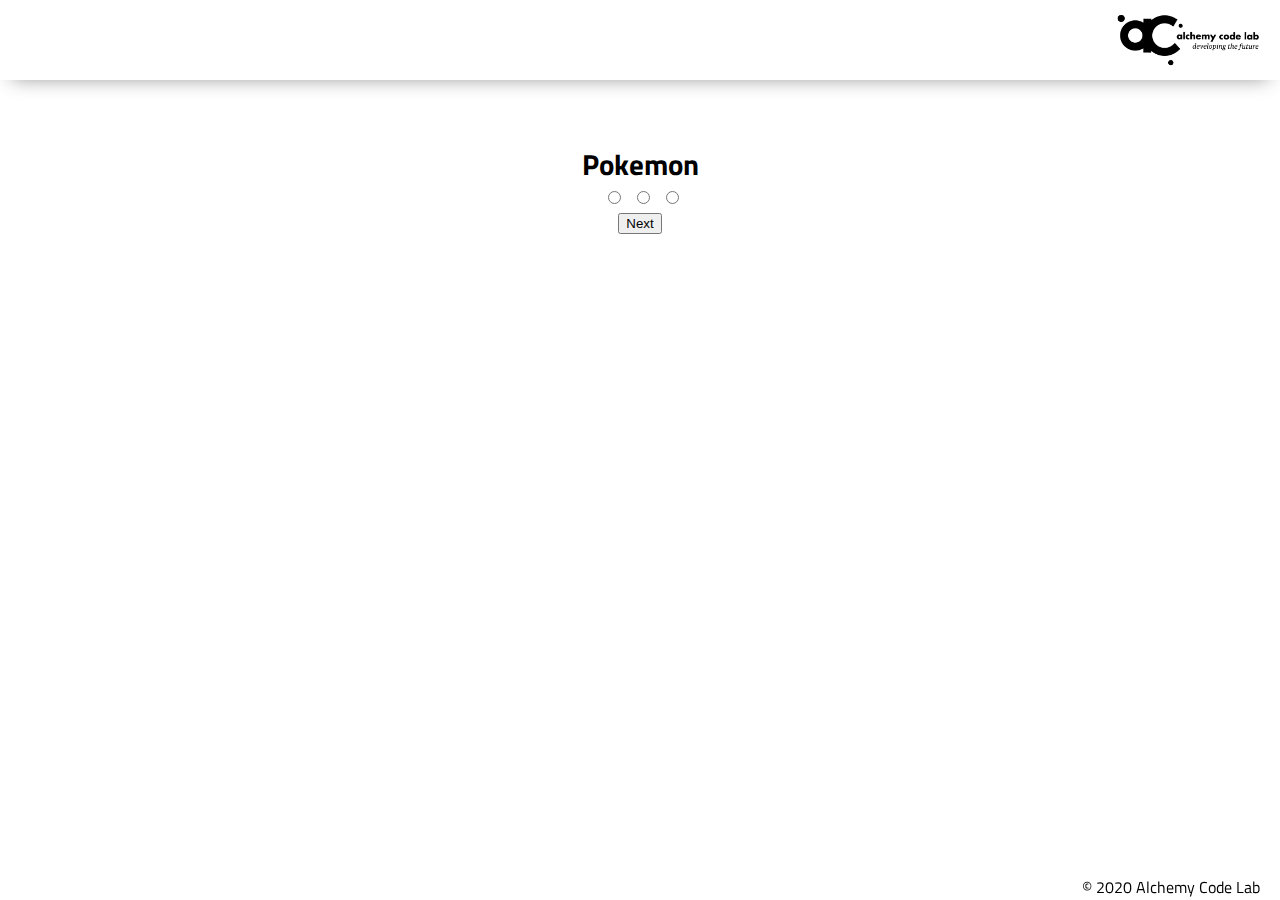
==== index.html @ 789b7751 "html complete" ====
<!DOCTYPE html>
<html lang="en">

<head>
    <meta charset="UTF-8">
    <meta name="viewport" content="width=device-width, initial-scale=1.0">
    <meta http-equiv="X-UA-Compatible" content="ie=edge">
    <link href="https://fonts.googleapis.com/css2?family=Titillium+Web:wght@300&display=swap" rel="stylesheet">
    <link rel="stylesheet" href="styles/reset.css">
    <link rel="stylesheet" href="styles/style.css">
    <link rel="stylesheet" href="styles/home.css">
    <title>Pokecatcher</title>
</head>

<body>
    <header>
        <div class="gutter-right logo">
            <img src="assets/big-logo.png"/>
        </div>
    </header>
    <main>
        <section class="main-section">
            <h2>Pokemon</h2>
            <div id="three-pokemon">
                <label>
                    <img />
                    <input type="radio" name="pokemon" />
                </label>
                <label>
                    <img />
                    <input type="radio" name="pokemon" />
                </label>
                <label>
                    <img />
                    <input type="radio" name="pokemon" />
                </label>
            </div>
            <div id="next" class="hidden">
                <div id="capture"></div>
                <button>Next</button>
            </div>
        </section>
    </main>
    <footer>
        <div class="copy gutter-right">&copy; 2020 Alchemy Code Lab</div>
    </footer>

    <script type="module" src="app.js"></script>
</body>

</html>
---- styles/style.css ----
body {
    --color1: #ffffff;
    --color2: #ffffff;
    --color3: #ffffff;
    --color4: #ffffff;
    --color5: #ffffff;

    /* https://coolors.co/generate and click export -> scss to get the colors to copy and paste below*/
    /* --color1: hsla(349, 69%, 76%, 1);
    --color2: hsla(207, 67%, 44%, 1);
    --color3: hsla(200, 61%, 56%, 1);
    --color4: hsla(187, 41%, 94%, 1);
    --color5: hsla(170, 28%, 95%, 1); */

    /* --color1: hsla(45, 86%, 83%, 1);
    --color2: hsla(135, 65%, 98%, 1);
    --color3: hsla(315, 37%, 86%, 1);
    --color4: hsla(45, 73%, 98%, 1);
    --color5: hsla(224, 40%, 79%, 1); */
    
    --header-height: 80px;
    --shadow: 0px 10px 20px -12px rgba(0,0,0,0.45);
    --gutter: 30px;
    --footer-height: 25px;
    
    font-family: 'Titillium Web', sans-serif;
    background-color: var(--color2);
}

main {
    display: flex;
    flex-direction: column;
    justify-content: center;
    align-items: center;
    margin-bottom: calc(var(--footer-height));
}

section {
    background-color: var(--color5);
    width: 1000px;
    max-width: 80%;
    display: flex;
    flex-direction: column;
    justify-content: center;
    align-items: center;
    padding-top: var(--gutter);
    padding-bottom: var(--gutter);
    margin-top: var(--gutter);
    margin-bottom: var(--gutter);
    border: solid 2px var(--color1);
}

header {
    display: flex;
    justify-content: flex-end;
    background-color: var(--color3);
    height: var(--header-height);
    box-shadow: var(--shadow);
}

footer {
    display: flex;
    justify-content: flex-end;
    background-color: var(--color3);
    box-shadow: var(--shadow);
}


h2 {
    font-size: 1.8rem;
    font-weight: bold;
}

.gutter-right {
    margin-right: 20px;
}

.main-logo {
    animation: pulse 5s infinite ease-in-out;
}

header img {
    height: var(--header-height);
}



content {
    width: 80%;
}

p {
    margin: var(--gutter);
}
  
footer {
    position: fixed;
    width: 100%;
    bottom: 0;
    height: var(--footer-height);
    display: flex;
    justify-content: flex-end;
    background-color: var(--color3);
    box-shadow: var(--shadow);
}
  
  @keyframes pulse {
    20% {
      transform: rotate3d(-10, -10, -10, 50deg) scale(1.2);
    }

    40% {
        transform: rotate3d(10, 10, -10, 50deg) scale(1);
    }

    60% {
        transform: rotate3d(-10, 10, 10, 50deg) scale(1.2);
      }

    80% {
        transform: rotate3d(10, 10, 10, 50deg) scale(1);
    }

  }
---- styles/home.css ----
/* add home page styles here */
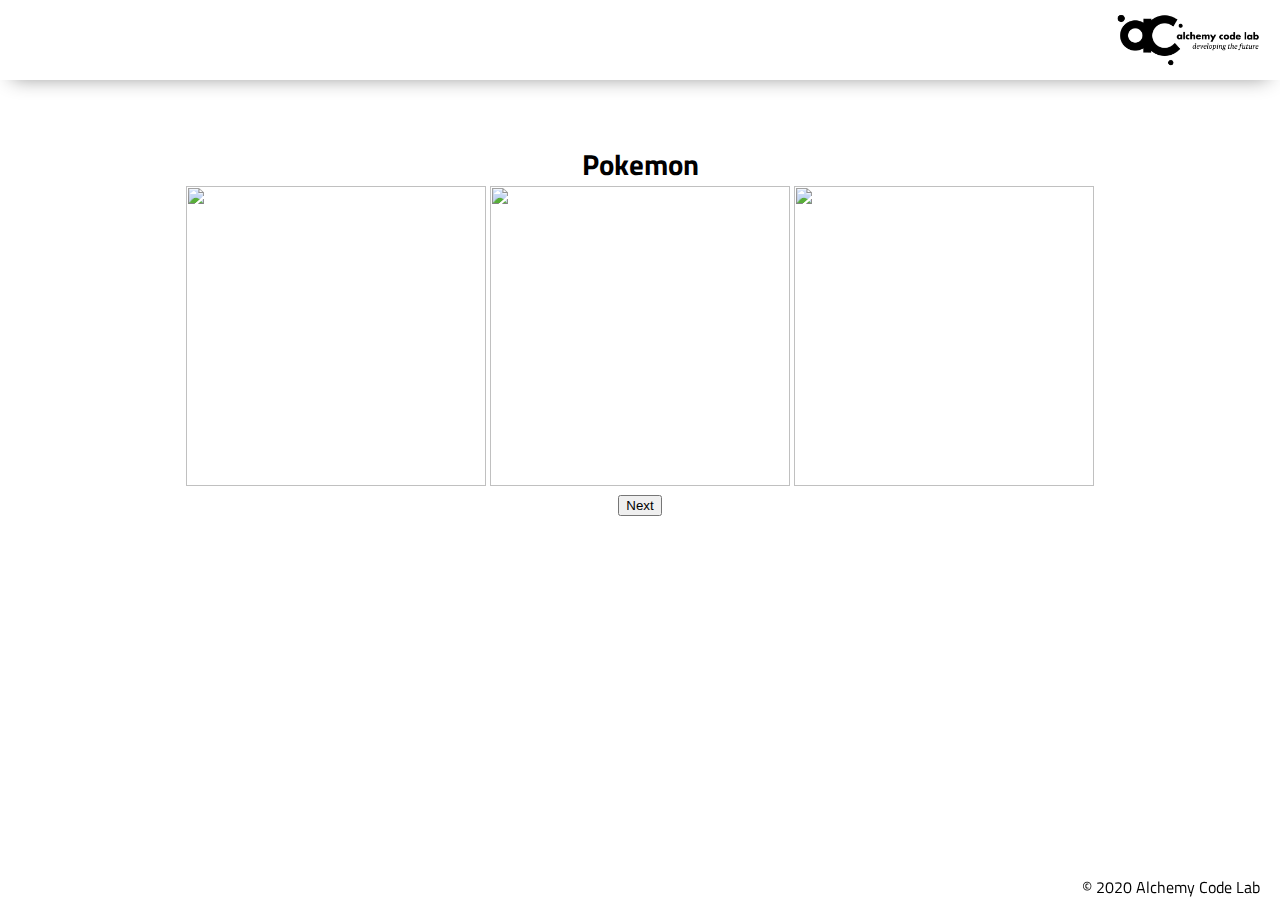
==== commit f42c192a: "random pokemon function working" ====
--- a/index.html
+++ b/index.html
@@ -23,16 +23,16 @@
             <h2>Pokemon</h2>
             <div id="three-pokemon">
                 <label>
+                    <input type="radio" name="pokemon" />
                     <img />
-                    <input type="radio" name="pokemon" />
                 </label>
                 <label>
+                    <input type="radio" name="pokemon" />
                     <img />
-                    <input type="radio" name="pokemon" />
                 </label>
                 <label>
+                    <input type="radio" name="pokemon" />
                     <img />
-                    <input type="radio" name="pokemon" />
                 </label>
             </div>
             <div id="next" class="hidden">
--- a/styles/style.css
+++ b/styles/style.css
@@ -5,19 +5,6 @@
     --color3: #ffffff;
     --color4: #ffffff;
     --color5: #ffffff;
-
-    /* https://coolors.co/generate and click export -> scss to get the colors to copy and paste below*/
-    /* --color1: hsla(349, 69%, 76%, 1);
-    --color2: hsla(207, 67%, 44%, 1);
-    --color3: hsla(200, 61%, 56%, 1);
-    --color4: hsla(187, 41%, 94%, 1);
-    --color5: hsla(170, 28%, 95%, 1); */
-
-    /* --color1: hsla(45, 86%, 83%, 1);
-    --color2: hsla(135, 65%, 98%, 1);
-    --color3: hsla(315, 37%, 86%, 1);
-    --color4: hsla(45, 73%, 98%, 1);
-    --color5: hsla(224, 40%, 79%, 1); */
     
     --header-height: 80px;
     --shadow: 0px 10px 20px -12px rgba(0,0,0,0.45);
@@ -26,6 +13,19 @@
     
     font-family: 'Titillium Web', sans-serif;
     background-color: var(--color2);
+}
+
+label > img {
+    width: 300px;
+    height: 300px;
+}
+
+label > input {
+    display: none;
+}
+
+:checked + img {
+    border: solid 8px hotpink;
 }
 
 main {
@@ -103,23 +103,4 @@
     justify-content: flex-end;
     background-color: var(--color3);
     box-shadow: var(--shadow);
-}
-  
-  @keyframes pulse {
-    20% {
-      transform: rotate3d(-10, -10, -10, 50deg) scale(1.2);
-    }
-
-    40% {
-        transform: rotate3d(10, 10, -10, 50deg) scale(1);
-    }
-
-    60% {
-        transform: rotate3d(-10, 10, 10, 50deg) scale(1.2);
-      }
-
-    80% {
-        transform: rotate3d(10, 10, 10, 50deg) scale(1);
-    }
-
-  }+}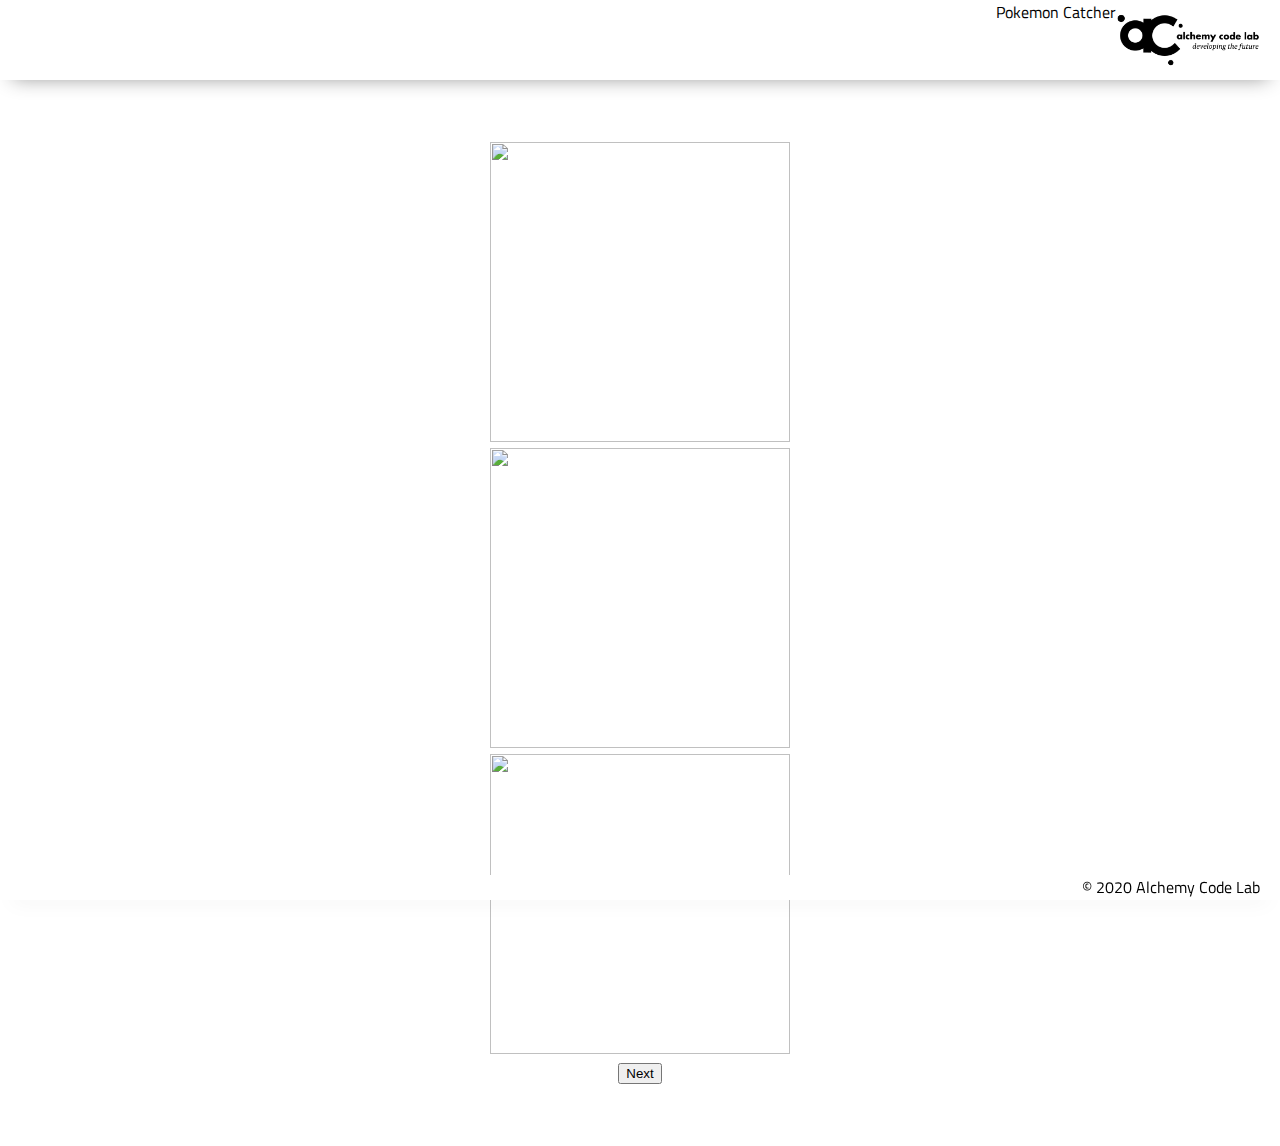
==== commit 4a38ac96: "a commit for commit's sake" ====
--- a/index.html
+++ b/index.html
@@ -14,30 +14,29 @@
 
 <body>
     <header>
+        <h1>Pokemon Catcher</h1>
         <div class="gutter-right logo">
             <img src="assets/big-logo.png"/>
         </div>
     </header>
     <main>
-        <section class="main-section">
-            <h2>Pokemon</h2>
-            <div id="three-pokemon">
-                <label>
-                    <input type="radio" name="pokemon" />
-                    <img />
-                </label>
-                <label>
-                    <input type="radio" name="pokemon" />
-                    <img />
-                </label>
-                <label>
-                    <input type="radio" name="pokemon" />
-                    <img />
-                </label>
-            </div>
+        <section id="main-section">
+            <label>
+                <input type="radio" name="pokemon"/>
+                <img />
+            </label>
+            <label>
+                <input type="radio" name="pokemon"/>
+                <img />
+            </label>
+            <label>
+                <input type="radio" name="pokemon"/>
+                <img />
+            </label>
+
             <div id="next" class="hidden">
                 <div id="capture"></div>
-                <button>Next</button>
+                <button type="button">Next</button>
             </div>
         </section>
     </main>
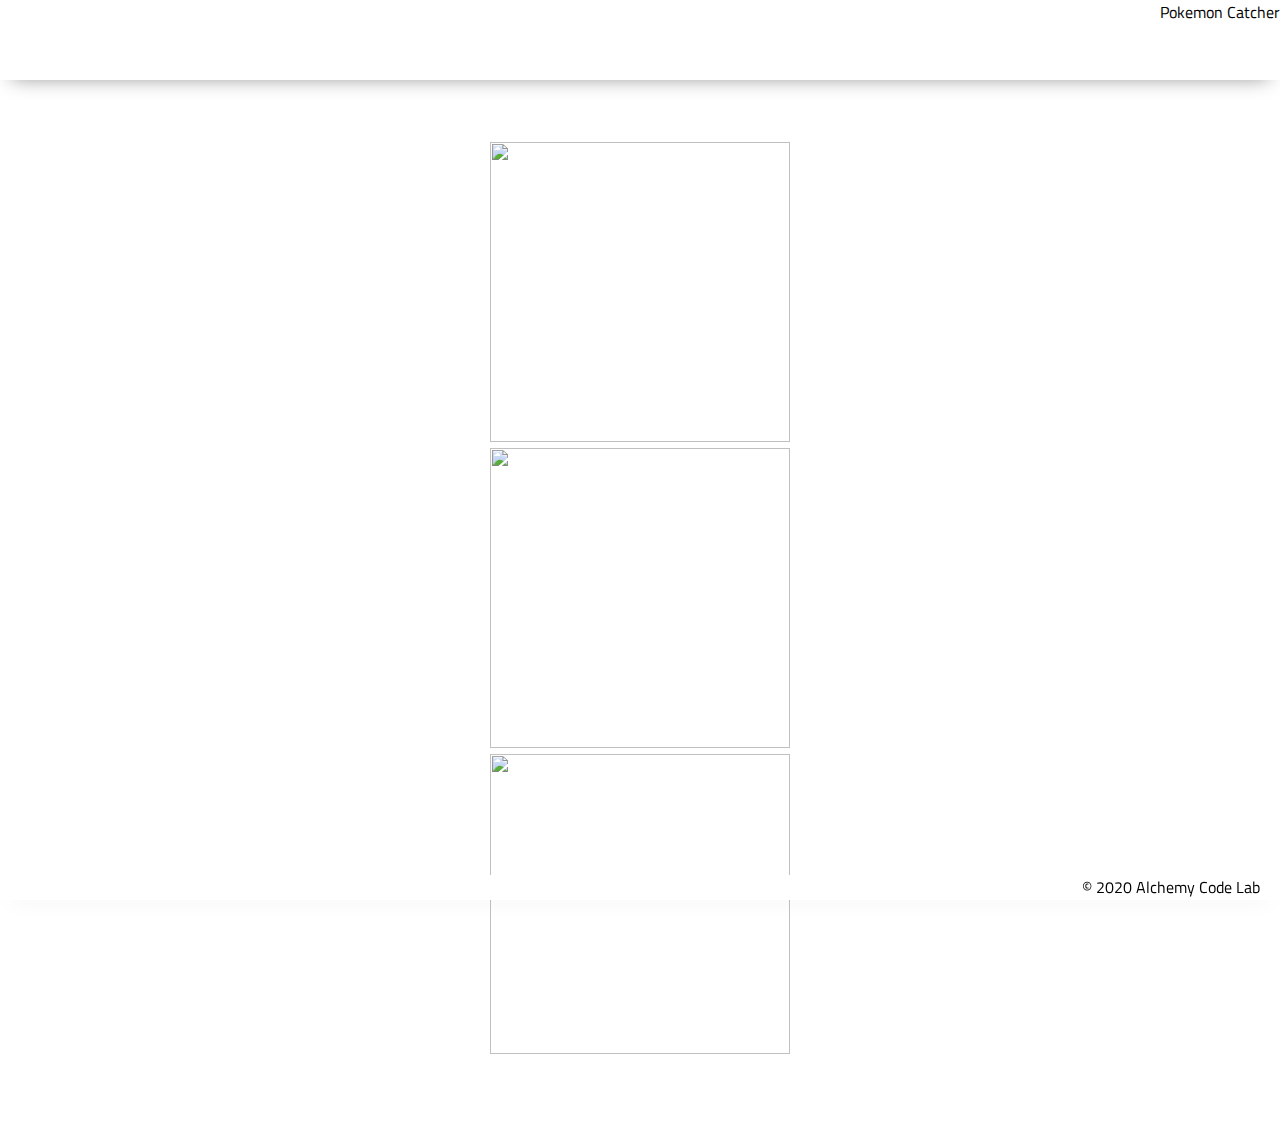
==== commit b63eb3c0: "refresh button works, table displays, i think this is all set for previous days lab" ====
--- a/index.html
+++ b/index.html
@@ -15,9 +15,6 @@
 <body>
     <header>
         <h1>Pokemon Catcher</h1>
-        <div class="gutter-right logo">
-            <img src="assets/big-logo.png"/>
-        </div>
     </header>
     <main>
         <section id="main-section">
@@ -33,11 +30,6 @@
                 <input type="radio" name="pokemon"/>
                 <img />
             </label>
-
-            <div id="next" class="hidden">
-                <div id="capture"></div>
-                <button type="button">Next</button>
-            </div>
         </section>
     </main>
     <footer>
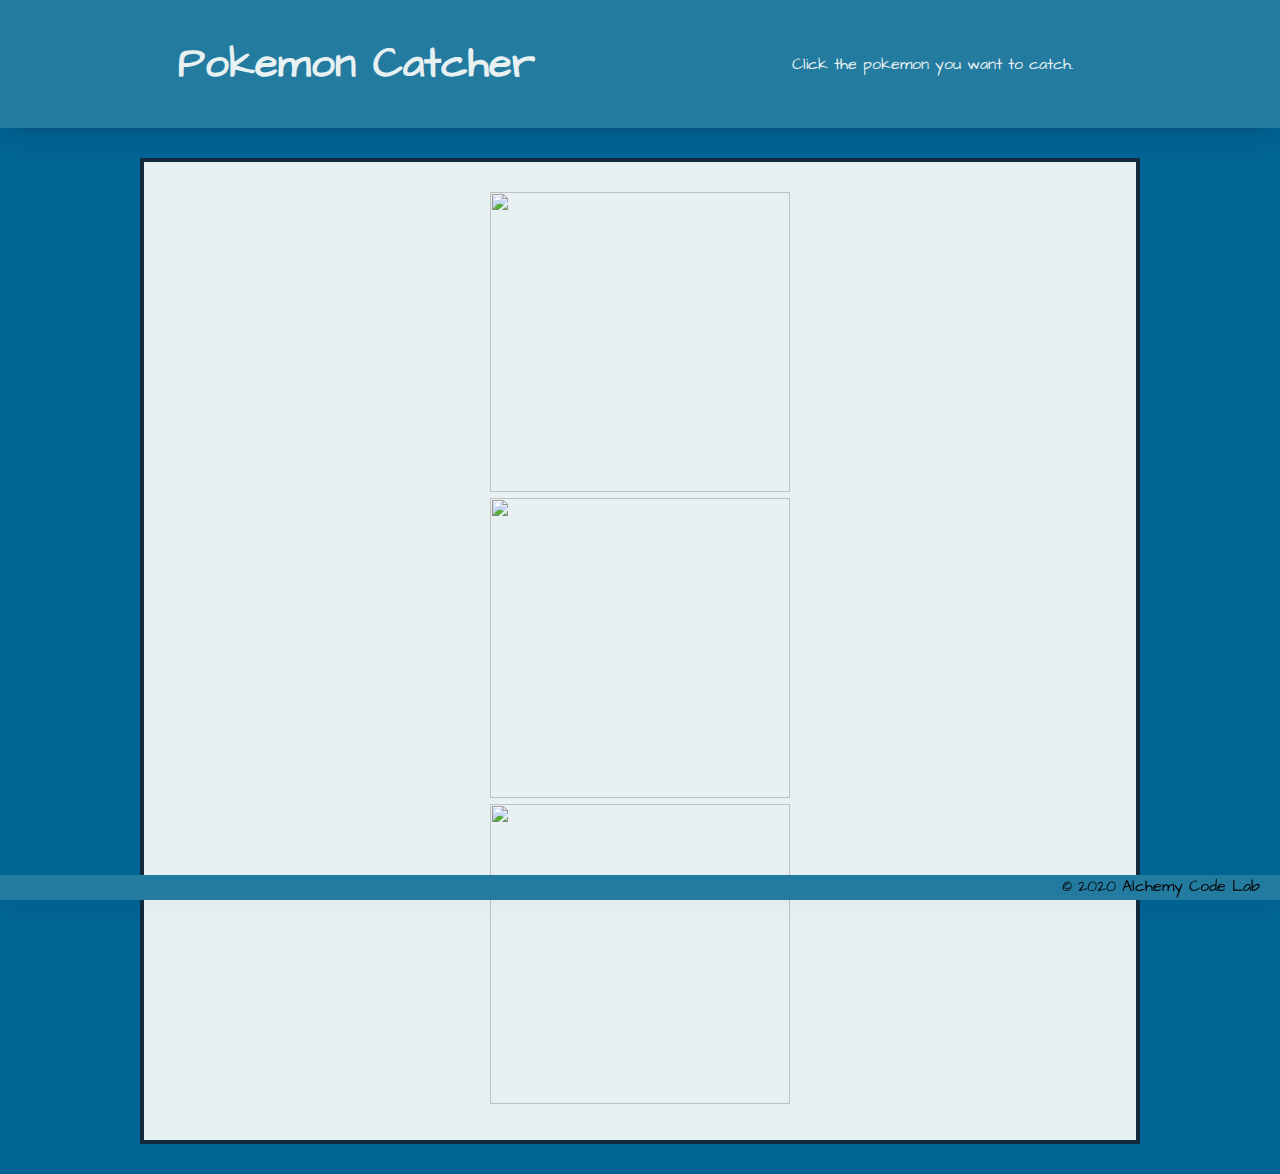
==== commit 4cc29a3f: "css looking good, chartjs looking good, filtered out zero captures" ====
--- a/index.html
+++ b/index.html
@@ -5,7 +5,7 @@
     <meta charset="UTF-8">
     <meta name="viewport" content="width=device-width, initial-scale=1.0">
     <meta http-equiv="X-UA-Compatible" content="ie=edge">
-    <link href="https://fonts.googleapis.com/css2?family=Titillium+Web:wght@300&display=swap" rel="stylesheet">
+    <link href="https://fonts.googleapis.com/css2?family=Architects+Daughter&display=swap" rel="stylesheet">
     <link rel="stylesheet" href="styles/reset.css">
     <link rel="stylesheet" href="styles/style.css">
     <link rel="stylesheet" href="styles/home.css">
@@ -15,6 +15,7 @@
 <body>
     <header>
         <h1>Pokemon Catcher</h1>
+        <p>Click the pokemon you want to catch.</p>
     </header>
     <main>
         <section id="main-section">
--- a/styles/style.css
+++ b/styles/style.css
@@ -1,31 +1,33 @@
 
 body {
-    --color1: #ffffff;
-    --color2: #ffffff;
-    --color3: #ffffff;
-    --color4: #ffffff;
-    --color5: #ffffff;
+    --color1: rgba(19, 41, 61, 1);
+    --color2: rgba(0, 100, 148, 1);
+    --color3: rgba(36, 123, 160, 1);
+    --color4: rgba(27, 152, 224, 1);
+    --color5: rgba(232, 241, 242, 1);
     
-    --header-height: 80px;
-    --shadow: 0px 10px 20px -12px rgba(0,0,0,0.45);
+    --header-height: 120px;
+    --shadow: 0px 10px 20px -12px rgba(19, 41, 61, .5);
     --gutter: 30px;
     --footer-height: 25px;
     
-    font-family: 'Titillium Web', sans-serif;
+    font-family: 'Architects Daughter', cursive;
     background-color: var(--color2);
 }
 
 label > img {
     width: 300px;
     height: 300px;
+    transition: all .2s ease-in-out;
+    cursor: pointer;
+}
+
+label > img:hover {
+    transform: scale(1.1)
 }
 
 label > input {
     display: none;
-}
-
-:checked + img {
-    border: solid 8px hotpink;
 }
 
 main {
@@ -48,15 +50,18 @@
     padding-bottom: var(--gutter);
     margin-top: var(--gutter);
     margin-bottom: var(--gutter);
-    border: solid 2px var(--color1);
+    border: solid 4px var(--color1);
 }
 
 header {
     display: flex;
-    justify-content: flex-end;
+    justify-content: space-around;
+    align-items: center;
     background-color: var(--color3);
     height: var(--header-height);
     box-shadow: var(--shadow);
+    padding: 5%;
+    color:var(--color5);
 }
 
 footer {
@@ -67,24 +72,14 @@
 }
 
 
-h2 {
-    font-size: 1.8rem;
+h1 {
+    font-size: 2.6rem;
     font-weight: bold;
 }
 
 .gutter-right {
     margin-right: 20px;
 }
-
-.main-logo {
-    animation: pulse 5s infinite ease-in-out;
-}
-
-header img {
-    height: var(--header-height);
-}
-
-
 
 content {
     width: 80%;
--- a/styles/home.css
+++ b/styles/home.css
@@ -1 +1 @@
-/* add home page styles here */+/* add text here